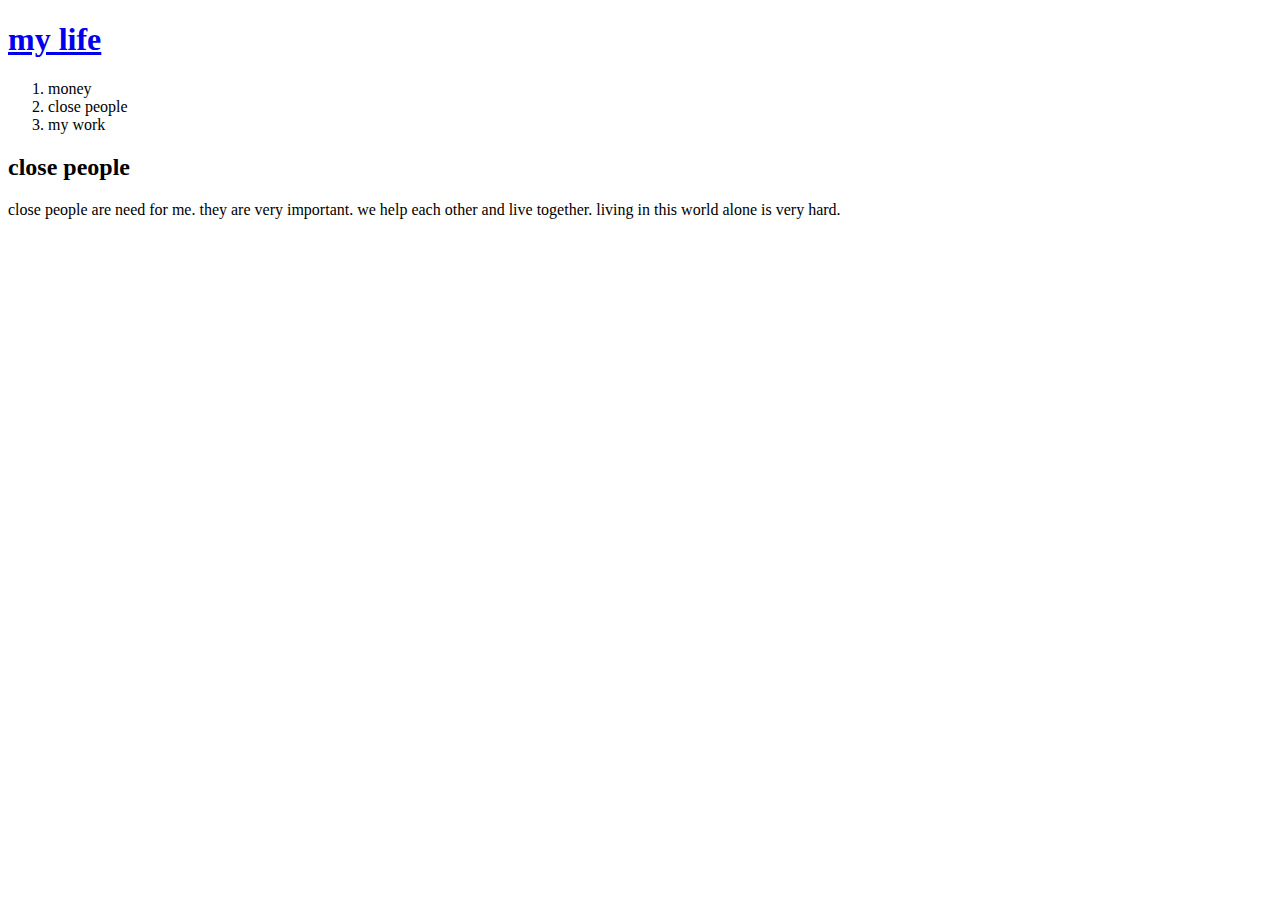
==== 2.html @ 84f24c5d "my life" ====
<!DOCTYPE html>

<html>

<head>
  <title>my life</title>
  <meta charset="utf-8">
</head>

<body>
  <h1><a href="index.html">my life</a></h1>

  <ol>
    <li>money</li>
    <li>close people</li>
    <li>my work</li>
  </ol>

  <h2>close people</h2>

  <p>
    close people are need for me. they are very important. we help each other and live together. living in this world alone is very hard.
  </p>

</body>

</html>
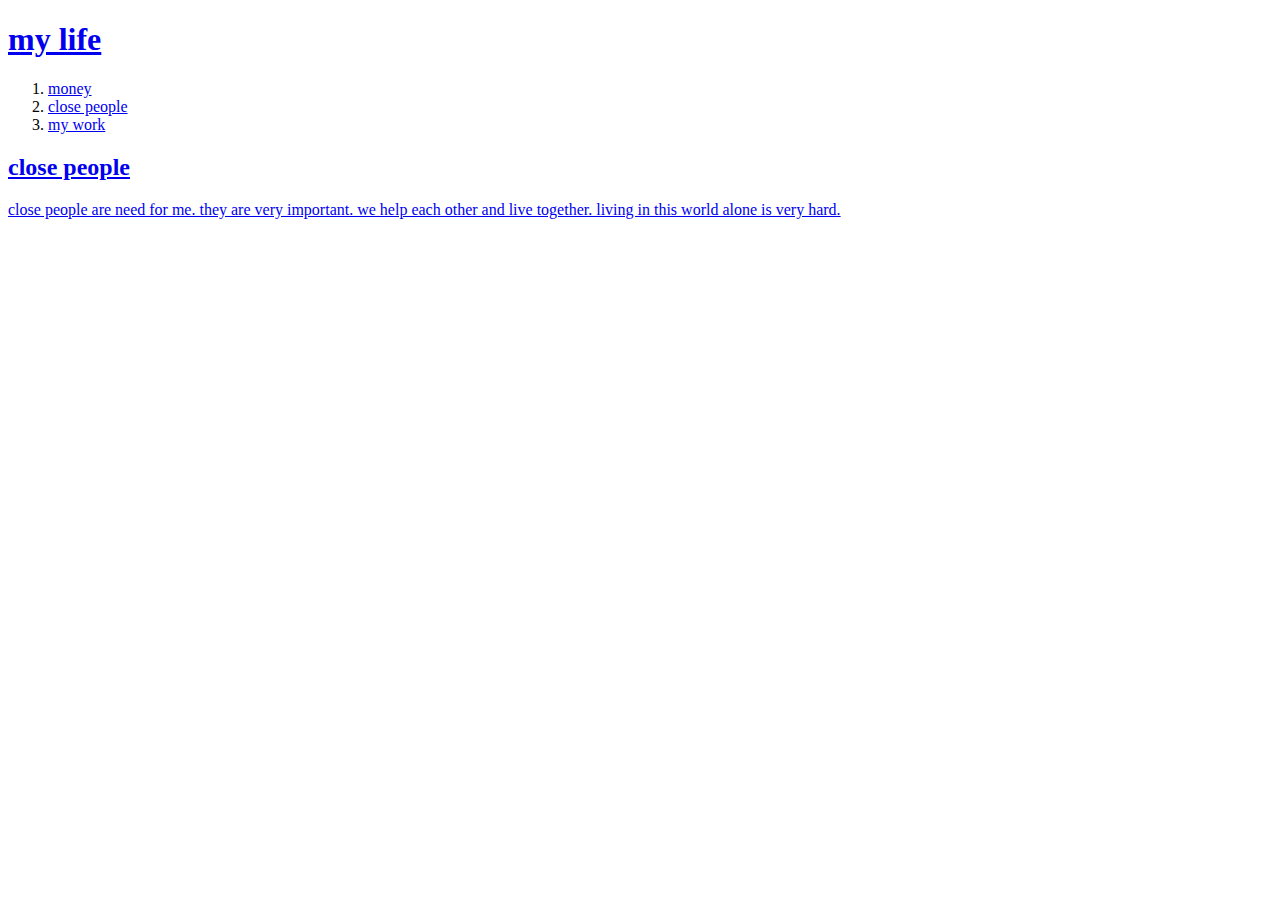
==== commit 92e27ffb: "my life" ====
--- a/2.html
+++ b/2.html
@@ -11,9 +11,9 @@
   <h1><a href="index.html">my life</a></h1>
 
   <ol>
-    <li>money</li>
-    <li>close people</li>
-    <li>my work</li>
+    <li><a href ="1.html">money</a></li>
+    <li><a href ="2.html">close people</a></li>
+    <li><a href ="3.html">my work</li>
   </ol>
 
   <h2>close people</h2>
